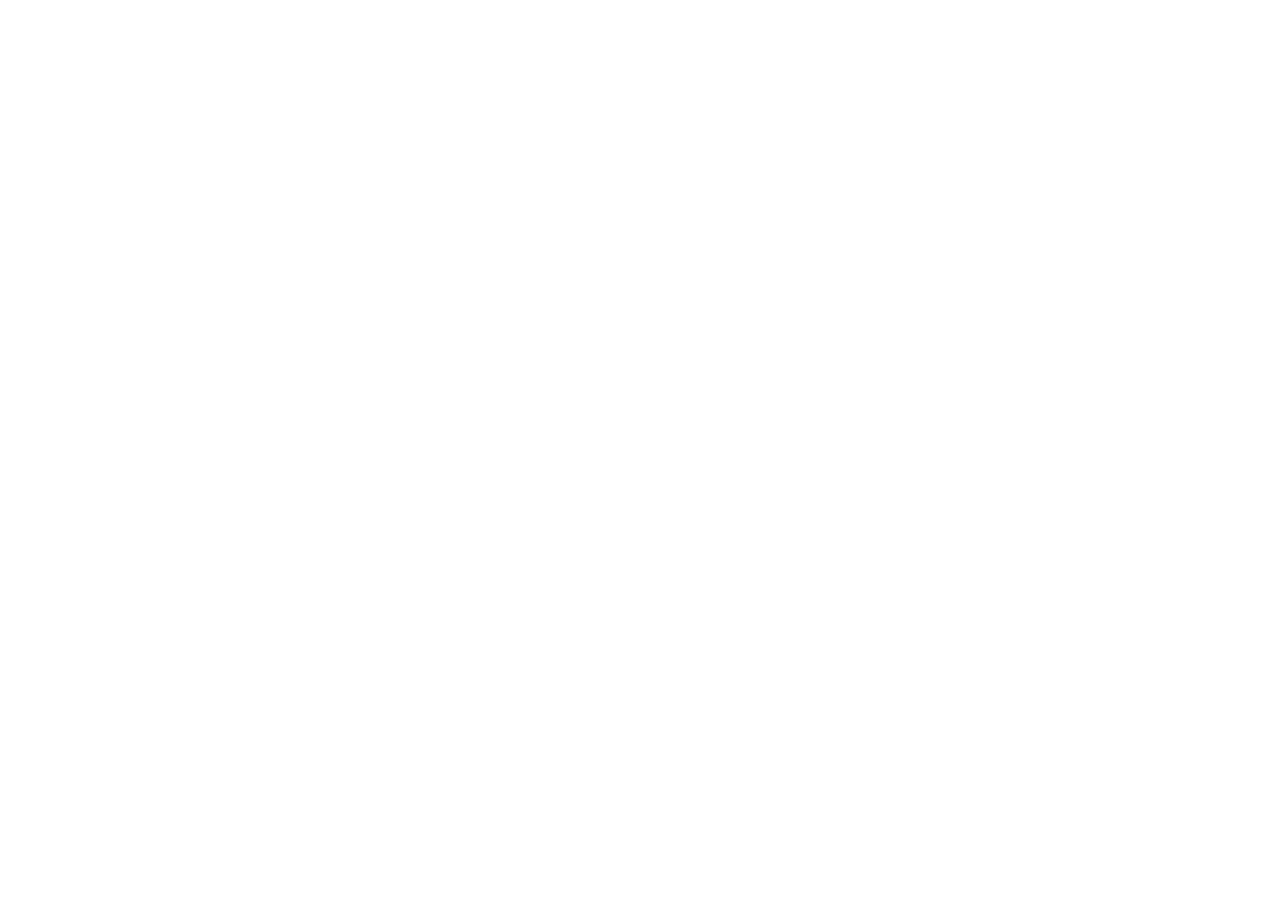
==== index.html @ dd880577 "index" ====
<!DOCTYPE html>
<html lang="en">
<head>
    <meta charset="UTF-8">
    <meta name="viewport" content="width=device-width, initial-scale=1.0">
    <title>Document</title>
</head>
<body>
    
</body>
</html>
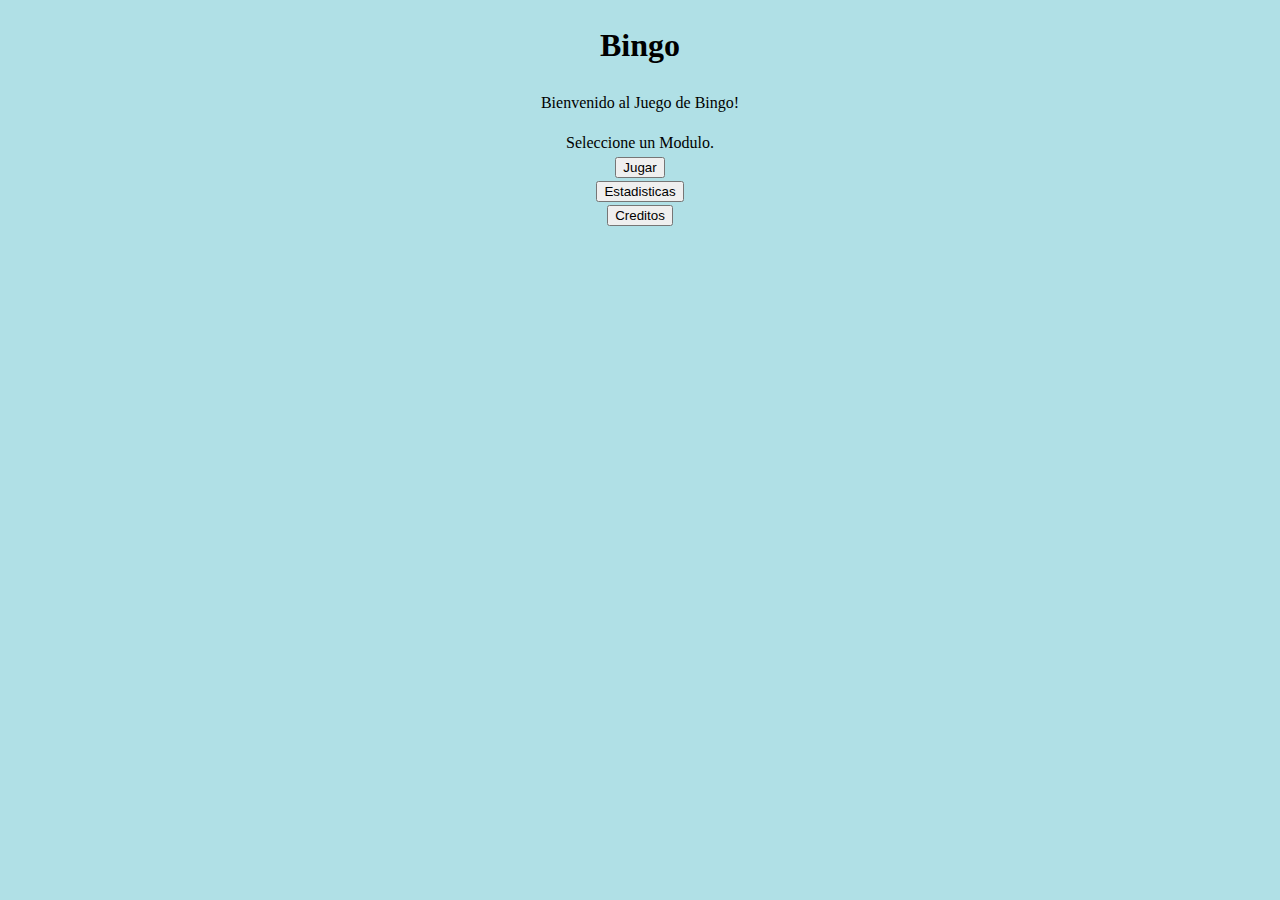
==== commit bfa8cca7: "folders" ====
--- a/index.html
+++ b/index.html
@@ -1,11 +1,20 @@
 <!DOCTYPE html>
 <html lang="en">
-<head>
+<head class="head">
     <meta charset="UTF-8">
     <meta name="viewport" content="width=device-width, initial-scale=1.0">
-    <title>Document</title>
+    <link rel="stylesheet" href="styles.css">
+    <title>Bingo</title>
+   <h1>Bingo</h1>
+   <p>Bienvenido al Juego de Bingo!</p>
 </head>
-<body>
-    
+<body class="body" content="width=device-width, initial-scale=1.0">
+    <menus >
+        Seleccione un Modulo.
+        <li><button type="button" id="btn" onclick="goPlay()">Jugar</button></li>
+        <li><button type="button" id="btn" onclick="goStats()">Estadisticas</button></li>
+        <li><button type="button" id="btn" onclick="goCreds()">Creditos</button></li>
+      </menus>
+    <script src = "script.js"></script>
 </body>
 </html>--- a/styles.css
+++ b/styles.css
@@ -0,0 +1,57 @@
+.head {
+    color:black; 
+    text-align:center;
+    line-height: 1.5;
+    background-color: powderblue;
+}
+
+.body {
+    color:black; 
+    text-align:center; 
+    line-height: 1.5;
+    background-color: powderblue;
+}
+
+.box {
+    background-color:white; 
+    text-align:center; 
+    line-height: 1.8;
+    width: 35px;
+    border-radius: 10px;
+}
+
+.grid3 {
+    color:black; 
+    text-align:center; 
+    line-height: 1.5;
+    padding-left: 45%;
+    padding-right: 45%;
+    background-color: powderblue;
+    display: grid;
+    grid-template-columns: repeat(3, 1fr);
+    grid-auto-rows: minmax(30px, auto);
+  }
+
+.grid4 {
+    color:black; 
+    text-align:center; 
+    line-height: 1.5;
+    padding-left: 45%;
+    padding-right: 45%;
+    background-color: powderblue;
+    display: grid;
+    grid-template-columns: repeat(4, 1fr);
+    grid-auto-rows: minmax(30px, auto);
+  }
+
+.grid5 {
+    color:black; 
+    text-align:center; 
+    line-height: 1.5;
+    padding-left: 45%;
+    padding-right: 45%;
+    background-color: powderblue;
+    display: grid;
+    grid-template-columns: repeat(5, 1fr);
+    grid-auto-rows: minmax(30px, auto);
+  }